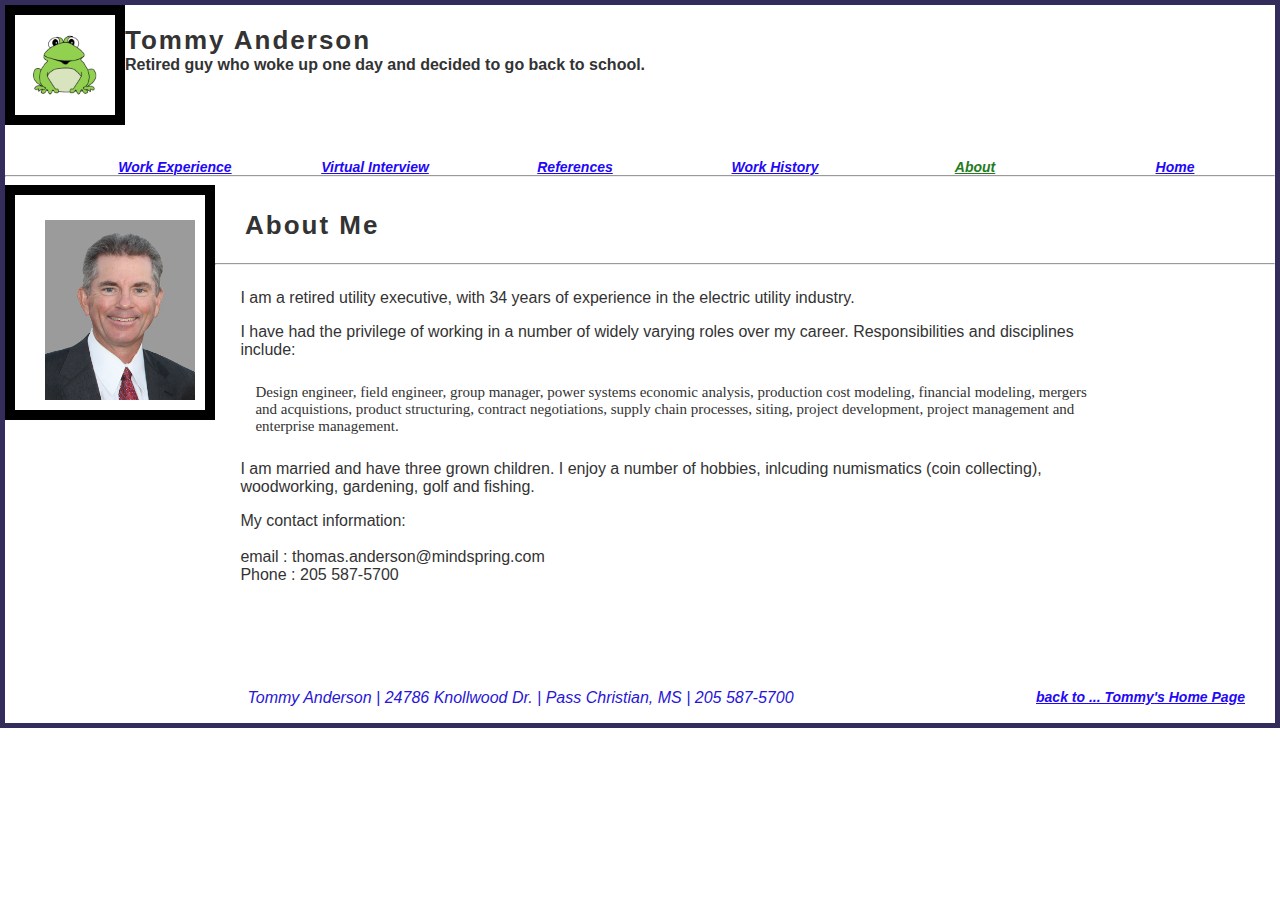
==== about.html @ a4f2727e "Add" ====
<html>
  
   <head>
    <title>Tommy Anderson - work experience</title>
      <link rel="stylesheet" href="css/about.css">
      <link rel="Home Page" href="index.html" />
   </head>

   <body>

       <div class="wrapper">

           <div class="header">
                <div class="pic1">
                    <a href="Graphics/TOA sig.jpg"><img src="Graphics/TOA sig.jpg" alt="toad pic here" title="my avatar" /></a>
                </div>

                <div>
                    <h1 class="name">Tommy Anderson</h1>
                </div>

                <div>
                    <h2 class="heading">Retired guy who woke up one day and decided to go back to school.</h2>
                </div>
                
                    <nav class="navbar">
                        <ul>
                            <li><a href="index.html">Home</a></li>
                            <li><a class="hereNow" href="about.html">About</a></li>
                            <li><a href="workhistory.html">Work History</a></li>

                            <li><a href="references.html">References</a></li>
                            <li><a href="virtInterview.html">Virtual Interview</a></li>
                            <li><a href="workExper.html">Work Experience</a></li>
                        </ul>
                    </nav>          

            </div>

                <hr />

            <div class="header2">
                
                <div class="pic2">
                    <a href="Graphics/Dad 405 resume 2.png"><img class="img2" src="Graphics/Dad 405 resume 2.png" alt="work pic here" title="work drawing." /></a>
                </div>

                  <h1 class="name2">About Me</h1>
                
            </div>
        
                <hr />

                <div class="content">

                    <div id="rightbar">

                        <div class="Bio">

                            <p>
                                I am a retired utility executive, with 34 years of experience in the electric utility industry.
                            </p>

                            <p>
                                I have had the privilege of working in a number of widely varying roles over my career.  Responsibilities
                                and disciplines include:
                                    <h5>
                                        Design engineer, field engineer, group manager, power systems economic analysis, production cost 
                                        modeling, financial modeling, mergers and acquistions, product structuring,  contract negotiations,
                                        supply chain processes, siting, project development, project management and enterprise management.
                                    </h5>
                            </p>

                            <p>
                                I am married and have three grown children.  I enjoy a number of hobbies, inlcuding numismatics (coin 
                                collecting), woodworking, gardening, golf and fishing.
                            </p>

                            <p>
                                My contact information:
                                <br /><br />
                                
                                email :   thomas.anderson@mindspring.com
                                <br />
                                Phone :    205 587-5700
                            </p>

                        </div>

                    </div>

                </div>

                <div id="footer">

                    <p id="foot">
                        Tommy Anderson | 24786 Knollwood Dr.  |  Pass Christian, MS  |  205 587-5700
  
                            <a class="back" href="Index.html">back to ... Tommy's Home Page</a>
                        
                    </p>

                </div>

            
       </div>
   </body>
</html>
---- css/about.css ----
.wrapper{
    border:   solid, 5px, #342c5a;
    
}

body {
  margin:0;
  padding:0;
  color:#333;
  font-family: 'Roboto','Helvetica Neue', Helvetica, Arial, sans-serif;
}

h1, h2, h3, h4, h5, h6 {
  font-family: 'Roboto Condensed', 'Helvetica Neue', Helvetica, Arial, sans-serif;
  font-weight:700;
}

.header {
    width: 100%;
    height:  125px;
    
    /*background-color:   #d4ecf6;*/
    
}

.pic1 {
    float: left;
    border: solid, 10px, black;
}

img {
    
    width: 80px;
    height: 80px;
    padding:  10px 10px 10px 10px;
}

.name {
    font-size: 26px;
    letter-spacing: 2px;
    /* text-transform: uppercase;--> */
    margin:   0 0 0 0 ;
    padding:   20px 0 0 0;
   
 
}

.heading {
    font-size: 16px;
    margin:   0 0 0 0;
    
}

.navbar {
    float: right;
    color: #2308f8;
    font-size: 14px;
    font-style: italic;
    font-weight: bold;
    padding: 20px 0 0 0;
    text-align:  center;
    width:   1300px;
    margin:   0;
}

nav ul li {
    
    float:    right;
    display:  block;
   
}

li {
    width:  200px;
}

a {
    color: #2308f8;
    font-size: 14px;
    font-style: italic;
    font-weight: bold;
}

.hereNow {
    color:    #237b22
}


.header2 {
    width: 100%;
    height: 70px;
    /*background-color: #e8eff4;*/
}

.pic2 {
    float: left;
    border: solid, 10px, black;
    padding:  25px 10px 10px 10px;
}



.img2 {
    width: 150px;
    height: 180px;
    padding: 0 0 0 20px;
}

.name2 {
    float:  left;
    font-size: 26px;
    letter-spacing: 2px;
    /* text-transform: uppercase;--> */
    margin: 0 0 0 0;
    padding: 25px 0 0 30px;
 
}

.heading2 {
    font-size: 16px;
    margin: 0 0 0 0;
}


.content{
    width:   100%;
    height:   400px;
}


h3 {
    font-weight:   bold;
}



#rightbar {
    width: 67%;
    height: 400px;
    /*background-color: #e8eff4;*/
    font-size: 16px;
    padding: 0 2% 0 2%;
    float: left;
}

.bio, .work, .education {
    font-size: 16px;
    float: left;
    width: 100%;
    padding: 0 2% 0 0;
}

h5 {
    padding: 0 0 0 15px;
    font-size:  15px;
    font-family:  'Century Gothic', 'Times New Roman', Calibri;
    font-weight: 400;
}

.skills
{
    font-size: 16px;
    float: left;
    width: 100%;
    padding: 0 2% 0 0;
}


.pers, .refer {
    font-size: 16px;
    float: left;
    width: 100%;
    padding: 0 2% 0 0;
}
/*
p {
    width: 100%;
}
*/

nav {
    /*float: right;*/
    color: #2308f8;
    font-size: 14px;
    font-style: italic;
    font-weight: bold;
    padding: 20px 60px 0 0;
    text-align: center;
}

#footer {
    width: 100%;
    
}

.back {
    float:  right;
    padding:  0 30px 0 0;
}

#foot {
    color:  #2816d6;
    font-size:    16px;
    font-style:    italic;
    text-align:     center;
    padding:  0 0 0 0;
   /* height:   20px;*/
}
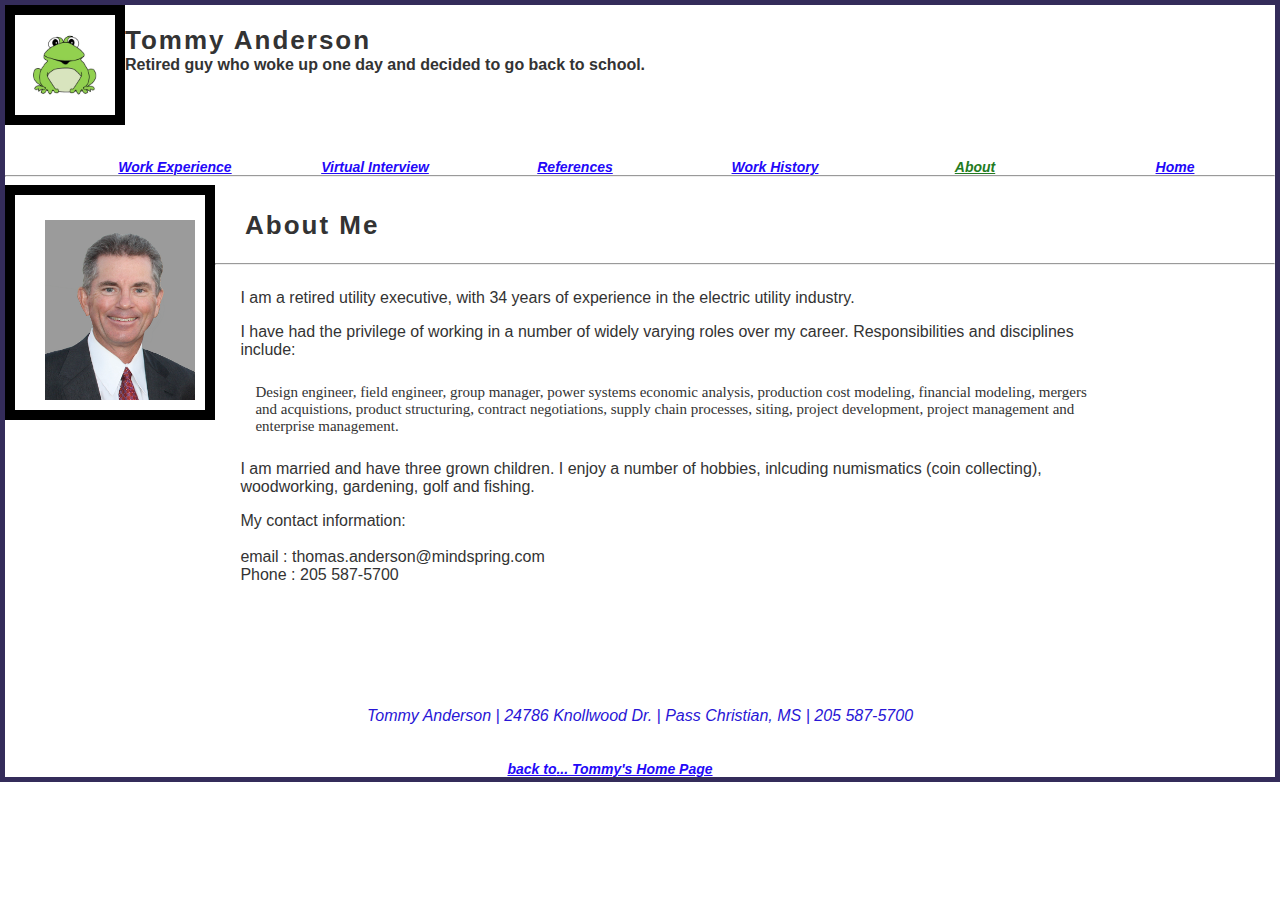
==== commit 92747d41: "Update" ====
--- a/about.html
+++ b/about.html
@@ -11,98 +11,96 @@
        <div class="wrapper">
 
            <div class="header">
-                <div class="pic1">
-                    <a href="Graphics/TOA sig.jpg"><img src="Graphics/TOA sig.jpg" alt="toad pic here" title="my avatar" /></a>
-                </div>
+               <div class="pic1">
+                   <a href="Graphics/TOA sig.jpg"><img src="Graphics/TOA sig.jpg" alt="toad pic here" title="my avatar" /></a>
+               </div>
 
-                <div>
-                    <h1 class="name">Tommy Anderson</h1>
-                </div>
+               <div>
+                   <h1 class="name">Tommy Anderson</h1>
+               </div>
 
-                <div>
-                    <h2 class="heading">Retired guy who woke up one day and decided to go back to school.</h2>
-                </div>
-                
-                    <nav class="navbar">
-                        <ul>
-                            <li><a href="index.html">Home</a></li>
-                            <li><a class="hereNow" href="about.html">About</a></li>
-                            <li><a href="workhistory.html">Work History</a></li>
+               <div>
+                   <h2 class="heading">Retired guy who woke up one day and decided to go back to school.</h2>
+               </div>
 
-                            <li><a href="references.html">References</a></li>
-                            <li><a href="virtInterview.html">Virtual Interview</a></li>
-                            <li><a href="workExper.html">Work Experience</a></li>
-                        </ul>
-                    </nav>          
+               <nav class="navbar">
+                   <ul>
+                       <li><a href="index.html">Home</a></li>
+                       <li><a class="hereNow" href="about.html">About</a></li>
+                       <li><a href="workhistory.html">Work History</a></li>
 
-            </div>
+                       <li><a href="references.html">References</a></li>
+                       <li><a href="virtInterview.html">Virtual Interview</a></li>
+                       <li><a href="workExper.html">Work Experience</a></li>
+                   </ul>
+               </nav>
 
-                <hr />
+           </div>
 
-            <div class="header2">
-                
-                <div class="pic2">
-                    <a href="Graphics/Dad 405 resume 2.png"><img class="img2" src="Graphics/Dad 405 resume 2.png" alt="work pic here" title="work drawing." /></a>
-                </div>
+           <hr />
 
-                  <h1 class="name2">About Me</h1>
-                
-            </div>
-        
-                <hr />
+           <div class="header2">
 
-                <div class="content">
+               <div class="pic2">
+                   <a href="Graphics/Dad 405 resume 2.png"><img class="img2" src="Graphics/Dad 405 resume 2.png" alt="work pic here" title="work drawing." /></a>
+               </div>
 
-                    <div id="rightbar">
+               <h1 class="name2">About Me</h1>
 
-                        <div class="Bio">
+           </div>
 
-                            <p>
-                                I am a retired utility executive, with 34 years of experience in the electric utility industry.
-                            </p>
+           <hr />
 
-                            <p>
-                                I have had the privilege of working in a number of widely varying roles over my career.  Responsibilities
-                                and disciplines include:
-                                    <h5>
-                                        Design engineer, field engineer, group manager, power systems economic analysis, production cost 
-                                        modeling, financial modeling, mergers and acquistions, product structuring,  contract negotiations,
-                                        supply chain processes, siting, project development, project management and enterprise management.
-                                    </h5>
-                            </p>
+           <div class="content">
 
-                            <p>
-                                I am married and have three grown children.  I enjoy a number of hobbies, inlcuding numismatics (coin 
-                                collecting), woodworking, gardening, golf and fishing.
-                            </p>
+               <div id="rightbar">
 
-                            <p>
-                                My contact information:
-                                <br /><br />
-                                
-                                email :   thomas.anderson@mindspring.com
-                                <br />
-                                Phone :    205 587-5700
-                            </p>
+                   <div class="Bio">
 
-                        </div>
+                       <p>
+                           I am a retired utility executive, with 34 years of experience in the electric utility industry.
+                       </p>
 
-                    </div>
+                       <p>
+                           I have had the privilege of working in a number of widely varying roles over my career.  Responsibilities
+                           and disciplines include:
+                           <h5>
+                               Design engineer, field engineer, group manager, power systems economic analysis, production cost
+                               modeling, financial modeling, mergers and acquistions, product structuring,  contract negotiations,
+                               supply chain processes, siting, project development, project management and enterprise management.
+                           </h5>
+                       </p>
 
-                </div>
+                       <p>
+                           I am married and have three grown children.  I enjoy a number of hobbies, inlcuding numismatics (coin
+                           collecting), woodworking, gardening, golf and fishing.
+                       </p>
 
-                <div id="footer">
+                       <p>
+                           My contact information:
+                           <br /><br />
 
-                    <p id="foot">
-                        Tommy Anderson | 24786 Knollwood Dr.  |  Pass Christian, MS  |  205 587-5700
-  
-                            <a class="back" href="Index.html">back to ... Tommy's Home Page</a>
-                        
-                    </p>
+                           email :   thomas.anderson@mindspring.com
+                           <br />
+                           Phone :    205 587-5700
+                       </p>
 
-                </div>
+                   </div>
 
-            
+               </div>
+
+           </div>
+
+           <br />
+
+           <div id="footer">
+               <p id="foot">Tommy Anderson | 24786 Knollwood Dr. | Pass Christian, MS | 205 587-5700</p>
+
+               <nav>
+                   <a href="Index.html"><em>back to</em>... Tommy's Home Page</a>
+               </nav>
+
+           </div>
        </div>
    </body>
 </html>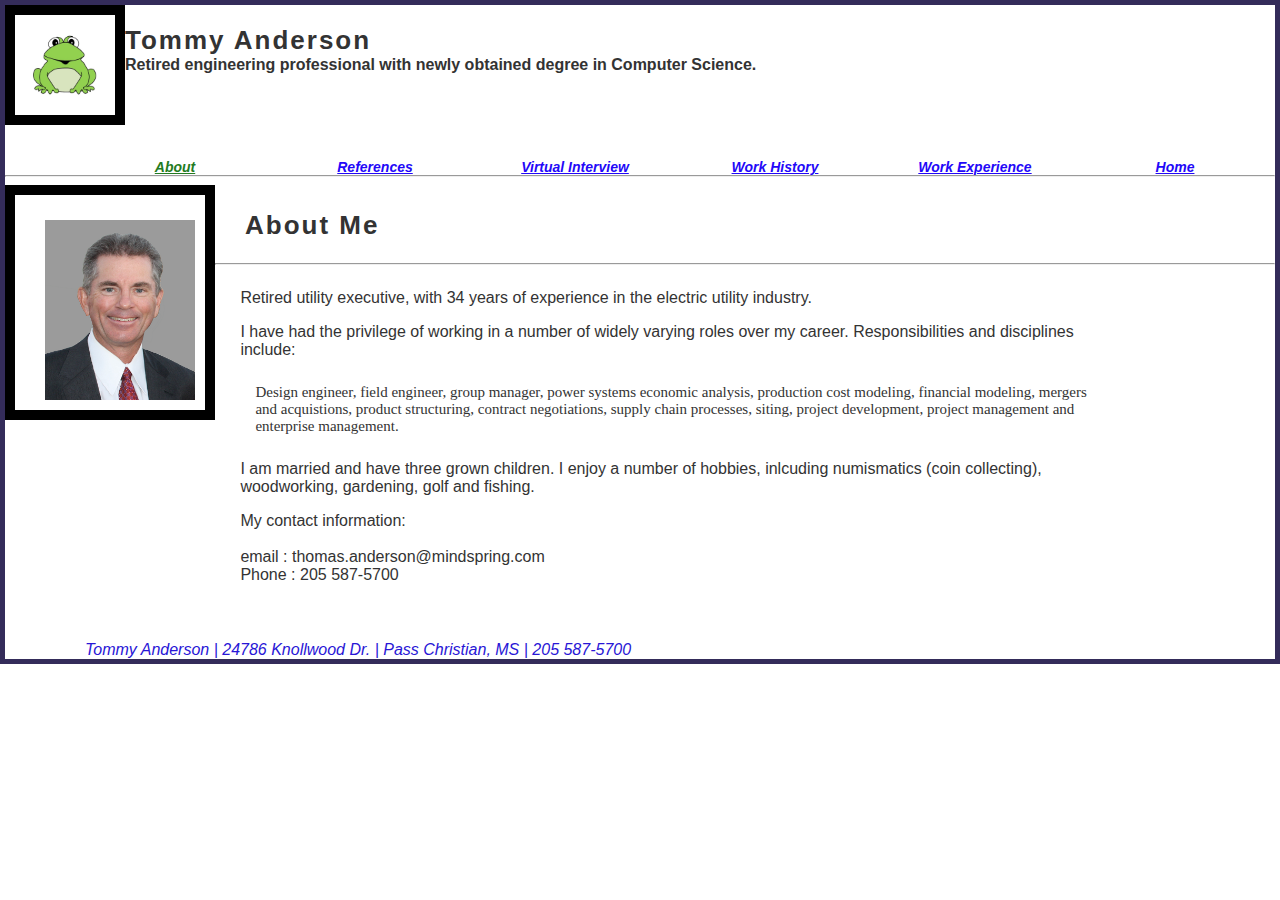
==== commit 58755059: "Update" ====
--- a/about.html
+++ b/about.html
@@ -20,18 +20,17 @@
                </div>
 
                <div>
-                   <h2 class="heading">Retired guy who woke up one day and decided to go back to school.</h2>
+                   <h2 class="heading">Retired engineering professional with newly obtained degree in Computer Science.</h2>
                </div>
 
                <nav class="navbar">
                    <ul>
                        <li><a href="index.html">Home</a></li>
+                       <li><a href="workExper.html">Work Experience</a></li>
+                       <li><a href="workhistory.html">Work History</a></li>
+                       <li><a href="virtInterview.html">Virtual Interview</a></li>
+                       <li><a href="references.html">References</a></li>                      
                        <li><a class="hereNow" href="about.html">About</a></li>
-                       <li><a href="workhistory.html">Work History</a></li>
-
-                       <li><a href="references.html">References</a></li>
-                       <li><a href="virtInterview.html">Virtual Interview</a></li>
-                       <li><a href="workExper.html">Work Experience</a></li>
                    </ul>
                </nav>
 
@@ -58,7 +57,7 @@
                    <div class="Bio">
 
                        <p>
-                           I am a retired utility executive, with 34 years of experience in the electric utility industry.
+                           Retired utility executive, with 34 years of experience in the electric utility industry.
                        </p>
 
                        <p>
@@ -95,12 +94,8 @@
 
            <div id="footer">
                <p id="foot">Tommy Anderson | 24786 Knollwood Dr. | Pass Christian, MS | 205 587-5700</p>
+           </div>
 
-               <nav>
-                   <a href="Index.html"><em>back to</em>... Tommy's Home Page</a>
-               </nav>
-
-           </div>
        </div>
    </body>
 </html>--- a/css/about.css
+++ b/css/about.css
@@ -1,6 +1,6 @@
 .wrapper{
     border:   solid, 5px, #342c5a;
-    
+    height:  auto;
 }
 
 body {
@@ -124,7 +124,7 @@
 
 .content{
     width:   100%;
-    height:   400px;
+    height:   350px;
 }
 
 
@@ -136,17 +136,18 @@
 
 #rightbar {
     width: 67%;
-    height: 400px;
+    //height: 400px;
     /*background-color: #e8eff4;*/
     font-size: 16px;
     padding: 0 2% 0 2%;
     float: left;
 }
 
-.bio, .work, .education {
-    font-size: 16px;
-    float: left;
-    width: 100%;
+.bio {
+    font-size: 16px;
+    float: left;
+    width: 100%;
+    height:  100%;
     padding: 0 2% 0 0;
 }
 
@@ -172,37 +173,32 @@
     width: 100%;
     padding: 0 2% 0 0;
 }
-/*
-p {
-    width: 100%;
-}
-*/
-
-nav {
-    /*float: right;*/
-    color: #2308f8;
-    font-size: 14px;
-    font-style: italic;
-    font-weight: bold;
-    padding: 20px 60px 0 0;
-    text-align: center;
-}
+
+
+
 
 #footer {
     width: 100%;
     
 }
 
-.back {
-    float:  right;
-    padding:  0 30px 0 0;
-}
+
 
 #foot {
     color:  #2816d6;
     font-size:    16px;
     font-style:    italic;
     text-align:     center;
-    padding:  0 0 0 0;
-   /* height:   20px;*/
+    display:    inline;
+    padding:   0 0 0 80px;
+}
+
+nav {
+    //float: right;
+    color: #2308f8;
+    font-size: 14px;
+    font-style: italic;
+    font-weight: bold;
+    padding: 0px 0px 0 120px;
+    display:   inline;
 }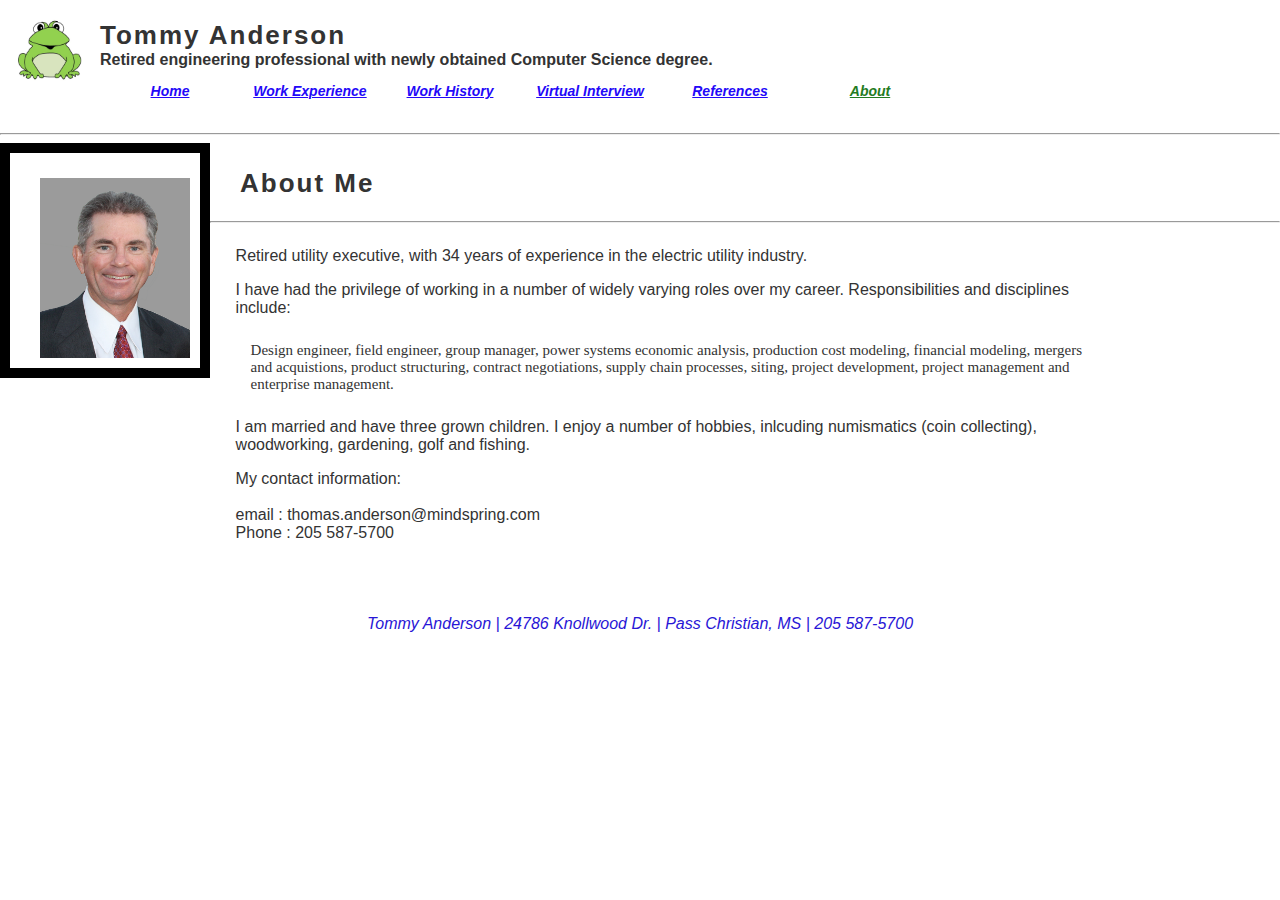
==== commit e1b09ede: "ADD  final 405 html file uploads" ====
--- a/about.html
+++ b/about.html
@@ -20,7 +20,7 @@
                </div>
 
                <div>
-                   <h2 class="heading">Retired engineering professional with newly obtained degree in Computer Science.</h2>
+                   <h2 class="heading">Retired engineering professional with newly obtained Computer Science degree.</h2>
                </div>
 
                <nav class="navbar">
--- a/css/about.css
+++ b/css/about.css
@@ -1,6 +1,6 @@
 .wrapper{
-    border:   solid, 5px, #342c5a;
-    height:  auto;
+    //border:   solid, 5px, #342c5a;
+    //height:  auto;
 }
 
 body {
@@ -25,7 +25,6 @@
 
 .pic1 {
     float: left;
-    border: solid, 10px, black;
 }
 
 img {
@@ -38,7 +37,6 @@
 .name {
     font-size: 26px;
     letter-spacing: 2px;
-    /* text-transform: uppercase;--> */
     margin:   0 0 0 0 ;
     padding:   20px 0 0 0;
    
@@ -52,26 +50,27 @@
 }
 
 .navbar {
-    float: right;
+    //float: left;
     color: #2308f8;
     font-size: 14px;
     font-style: italic;
     font-weight: bold;
-    padding: 20px 0 0 0;
-    text-align:  center;
+    padding: 0px 0 0 0;
+    //text-align:  center;
     width:   1300px;
-    margin:   0;
+    //margin:   0;
 }
 
 nav ul li {
-    
-    float:    right;
-    display:  block;
-   
+    float: left;
+    display: inline-block;
+    width: 140px;
+    text-align: center;
+    padding: 0 0 15px 0;
 }
 
 li {
-    width:  200px;
+    //width:  200px;
 }
 
 a {
@@ -189,16 +188,7 @@
     font-size:    16px;
     font-style:    italic;
     text-align:     center;
-    display:    inline;
-    padding:   0 0 0 80px;
+    //display:    inline;
+    padding:   0 0 0 0px;
 }
 
-nav {
-    //float: right;
-    color: #2308f8;
-    font-size: 14px;
-    font-style: italic;
-    font-weight: bold;
-    padding: 0px 0px 0 120px;
-    display:   inline;
-}